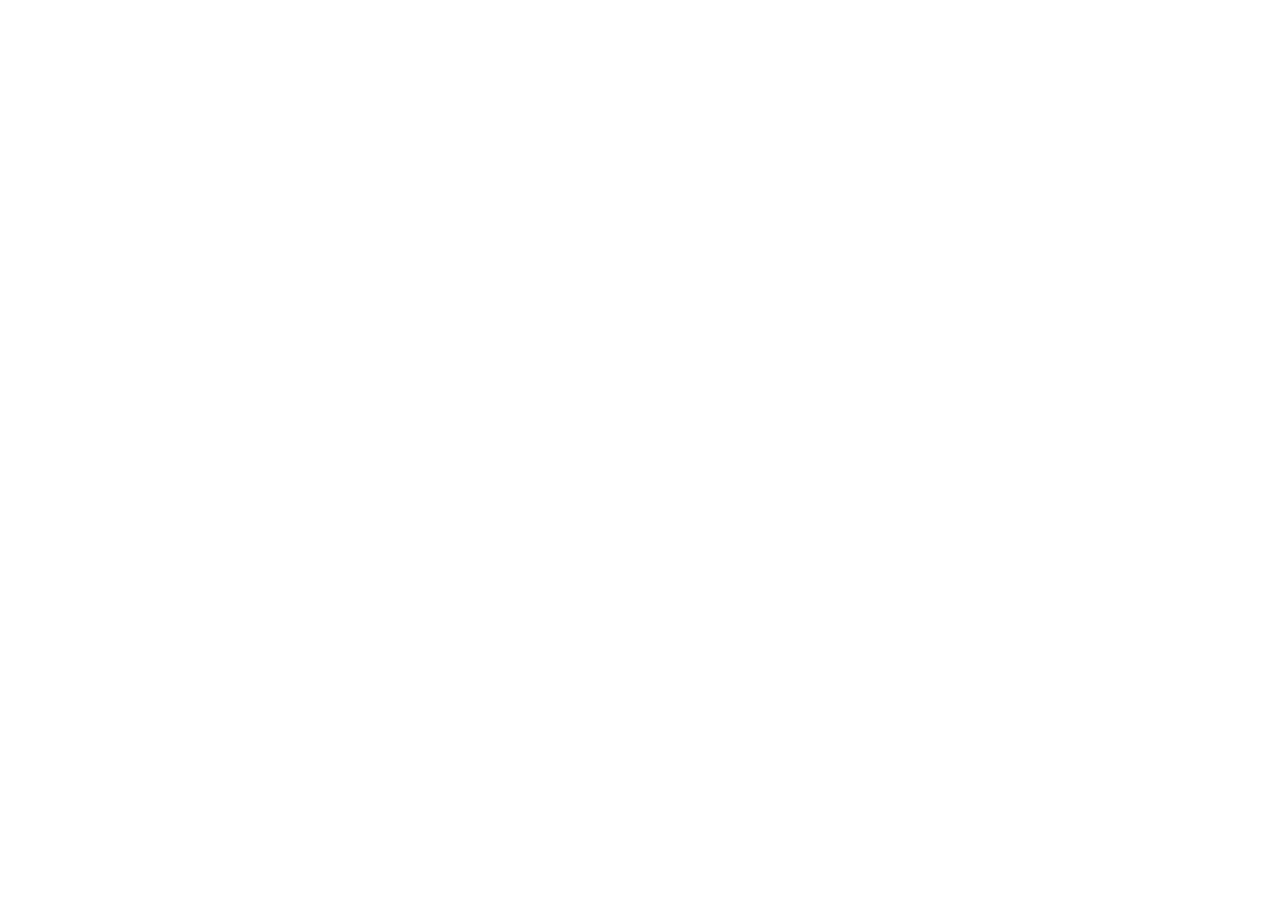
==== age-js/index.html @ 12e3e243 "Age script" ====
<!DOCTYPE html>
<html lang="en">

<head>
    <meta charset="UTF-8">
    <meta name="viewport" content="width=device-width, initial-scale=1.0">
    <meta http-equiv="X-UA-Compatible" content="ie=edge">
    <title>Age Java ёscript</title>
</head>

<body>
    <script src="script.js"></script>
</body>

</html>
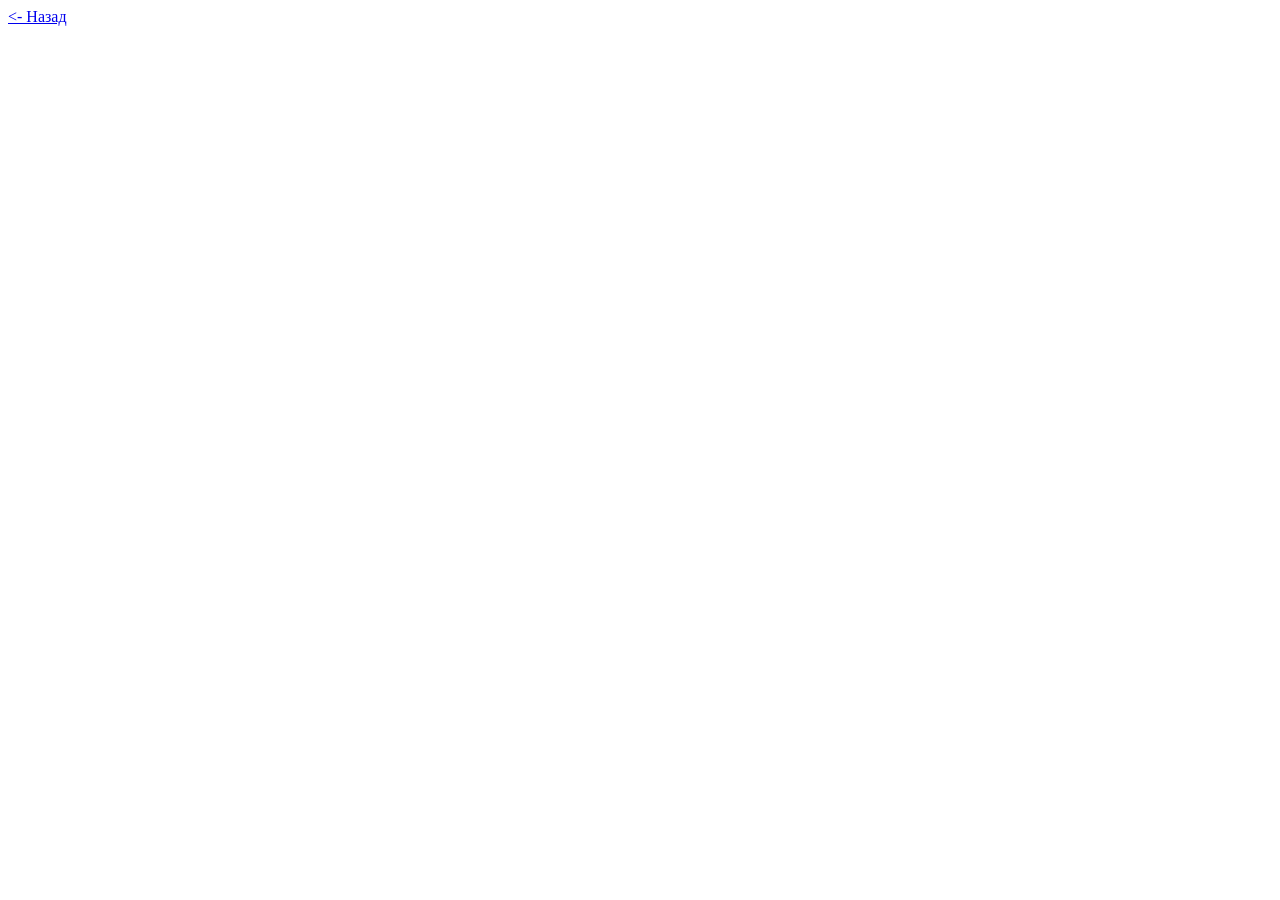
==== commit fea5f577: "add homeworks and edit index" ====
--- a/age-js/index.html
+++ b/age-js/index.html
@@ -5,10 +5,11 @@
     <meta charset="UTF-8">
     <meta name="viewport" content="width=device-width, initial-scale=1.0">
     <meta http-equiv="X-UA-Compatible" content="ie=edge">
-    <title>Age Java ёscript</title>
+    <title>Age Java script</title>
 </head>
 
 <body>
+    <a href="https://ziyom-dev.github.io/Java_Home-Works/index.html"><- Назад</a>
     <script src="script.js"></script>
 </body>
 
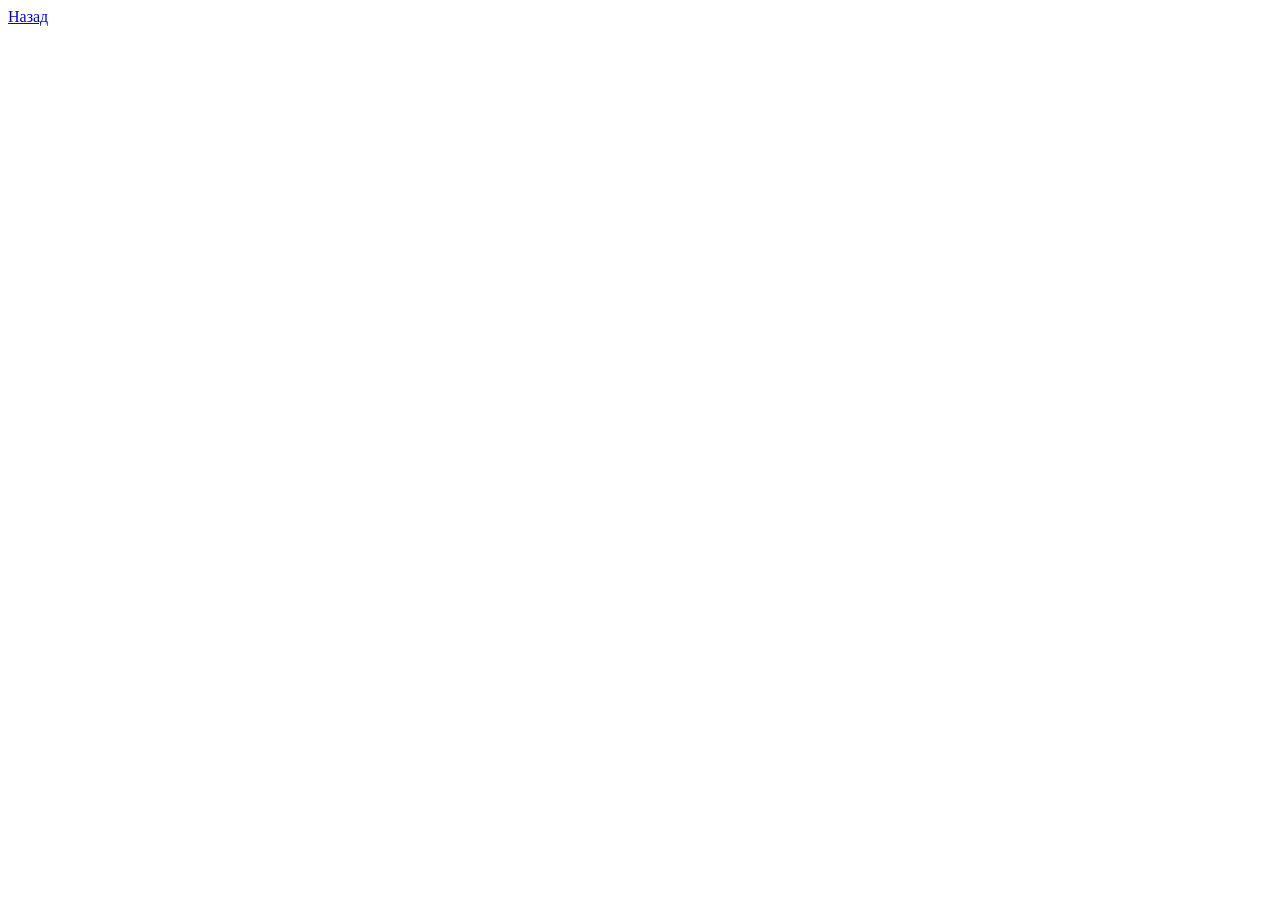
==== commit 909df22f: "edit hrefs to back" ====
--- a/age-js/index.html
+++ b/age-js/index.html
@@ -9,7 +9,7 @@
 </head>
 
 <body>
-    <a href="https://ziyom-dev.github.io/Java_Home-Works/index.html"><- Назад</a>
+    <a href="https://ziyom-dev.github.io/Java_Home-Works/index.html">Назад</a>
     <script src="script.js"></script>
 </body>
 
